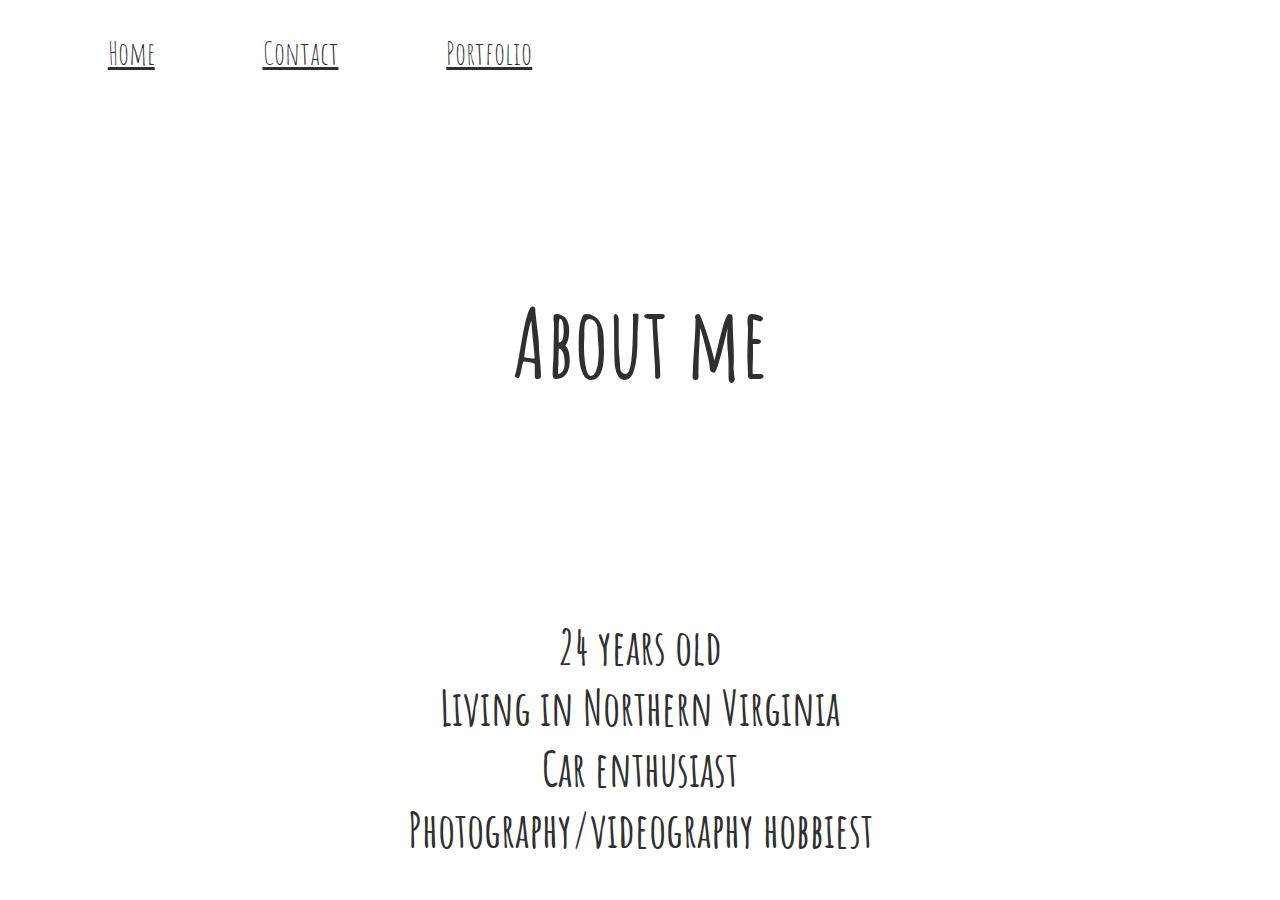
==== about.html @ 723c6eec "updated files" ====
<!DOCTYPE html>
<html lang="en">
  <head>
    <meta charset="UTF-8" />
    <meta http-equiv="X-UA-Compatible" content="IE=edge" />
    <meta name="viewport" content="width=device-width, initial-scale=1.0" />
    <title>About</title>
    <link rel="stylesheet" href="style.css" />
    <link rel="preconnect" href="https://fonts.googleapis.com" />
    <link rel="preconnect" href="https://fonts.gstatic.com" crossorigin />
    <link
      href="https://fonts.googleapis.com/css2?family=Amatic+SC:wght@700&display=swap"
      rel="stylesheet"
    />
  </head>
  <body>
  </div>
  <ul class="topnav">
    <li><a class="active" href="index.html">Home</a></li>
    <li><a href="contact.html">Contact</a></li>
    <li><a href="portfolio.html">Portfolio</a></li>
  </ul>
</div>
    <h1>About me</h1>
    <h2> 
      <li>24 years old</li>
      <li>Living in Northern Virginia</li>
      <li>Car enthusiast</li>
      <li>Photography/videography hobbiest</li>
    </h2>
  </body>
</html>
---- style.css ----
h1 {
  color: rgb(47, 47, 47);
  font-family: "Amatic SC", cursive;
  text-align: center;
  font-size: 6rem;
}
h2 {
  color: rgb(47, 47, 47);
  font-family: "Amatic SC", cursive;
  text-align: center;
  font-size: 3rem;
}
body {
  height: 100vh;
  width: 100%;
  background-color: rgb(255, 255, 255);
  display: flex;
  flex-direction: column;
  justify-content: space-between;
  /* border: 2px solid red; */
  margin: 0px;
  padding: 0px;
}
div {
  color: rgb(47, 47, 47);
  font-family: "Amatic SC", cursive;
  text-align: center;
  font-size: 3rem;
  height: fit-content;
}
a {
  font-family: "Amatic SC", cursive;
  font-size: 1em;
  color: rgb(47, 47, 47);
}
.footer {
  /* width: 100%; */
  /* height: 80px; Height of the footer */
  background: rgb(255, 255, 255);
  /* border: 2px solid red; */
  /* flex-shrink: 1; */
  padding-bottom: 1em;
}
.socialIcon {
  width: 2em;
}
.socialLink {
  text-decoration: none;
}
ul {
  display: flex;
  list-style: none;
  justify-content: space-evenly;
  width: 50%;
  flex-wrap: wrap;
  padding: 0px;
}
#top {
  display: flex;
  flex-direction: column;
  align-items: center;
  flex-basis: 80%;
}
li {
}
.topnav {
  font-size: xx-large;
}
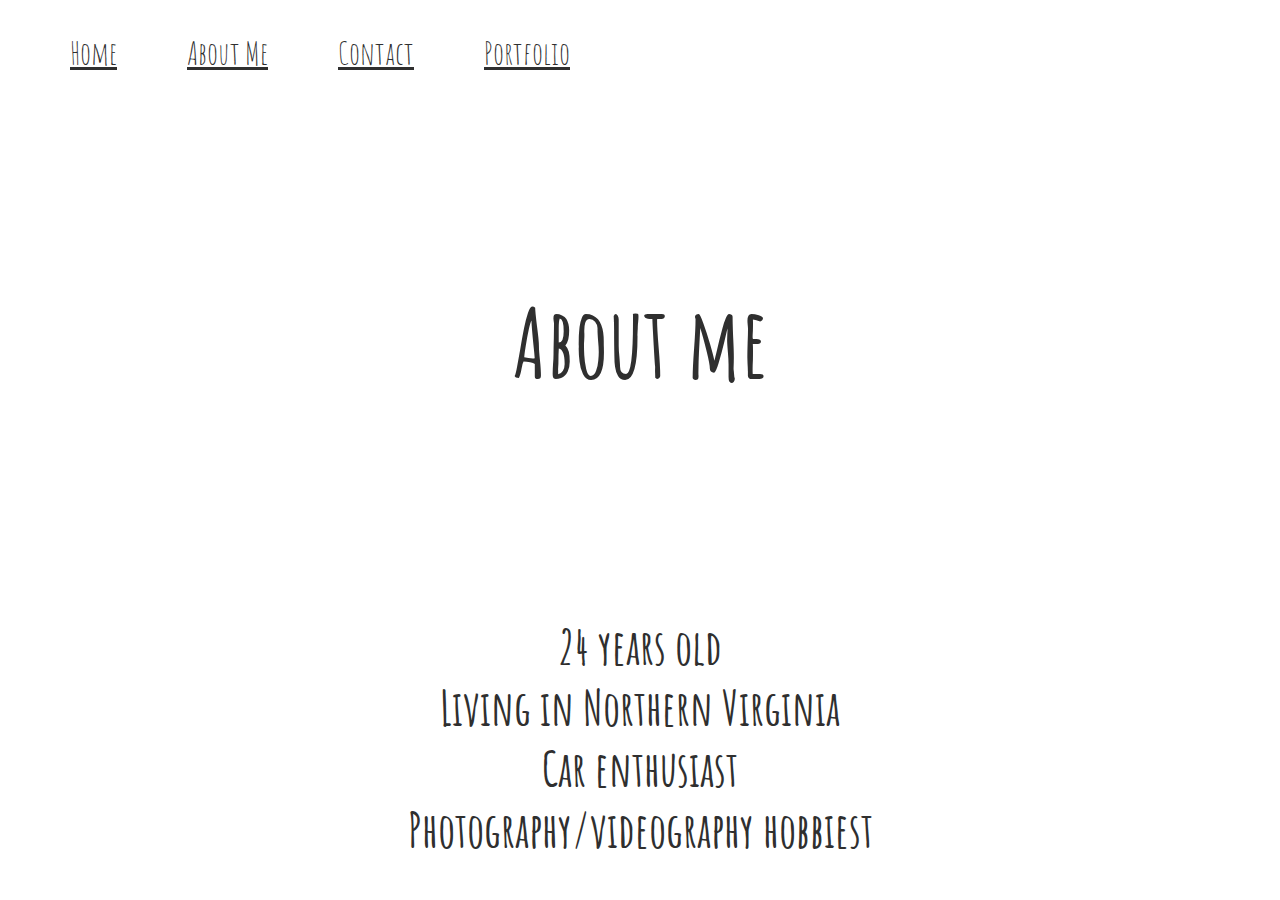
==== commit c2789d67: "navbar update" ====
--- a/about.html
+++ b/about.html
@@ -17,6 +17,7 @@
   </div>
   <ul class="topnav">
     <li><a class="active" href="index.html">Home</a></li>
+    <li><a href="about.html">About Me</a></li>
     <li><a href="contact.html">Contact</a></li>
     <li><a href="portfolio.html">Portfolio</a></li>
   </ul>
--- a/style.css
+++ b/style.css
@@ -40,6 +40,7 @@
   /* border: 2px solid red; */
   /* flex-shrink: 1; */
   padding-bottom: 1em;
+  bottom: 0;
 }
 .socialIcon {
   width: 2em;
@@ -60,9 +61,13 @@
   flex-direction: column;
   align-items: center;
   flex-basis: 80%;
+  top: 0%;
 }
 li {
 }
 .topnav {
   font-size: xx-large;
 }
+#email {
+  width: 100%;
+}
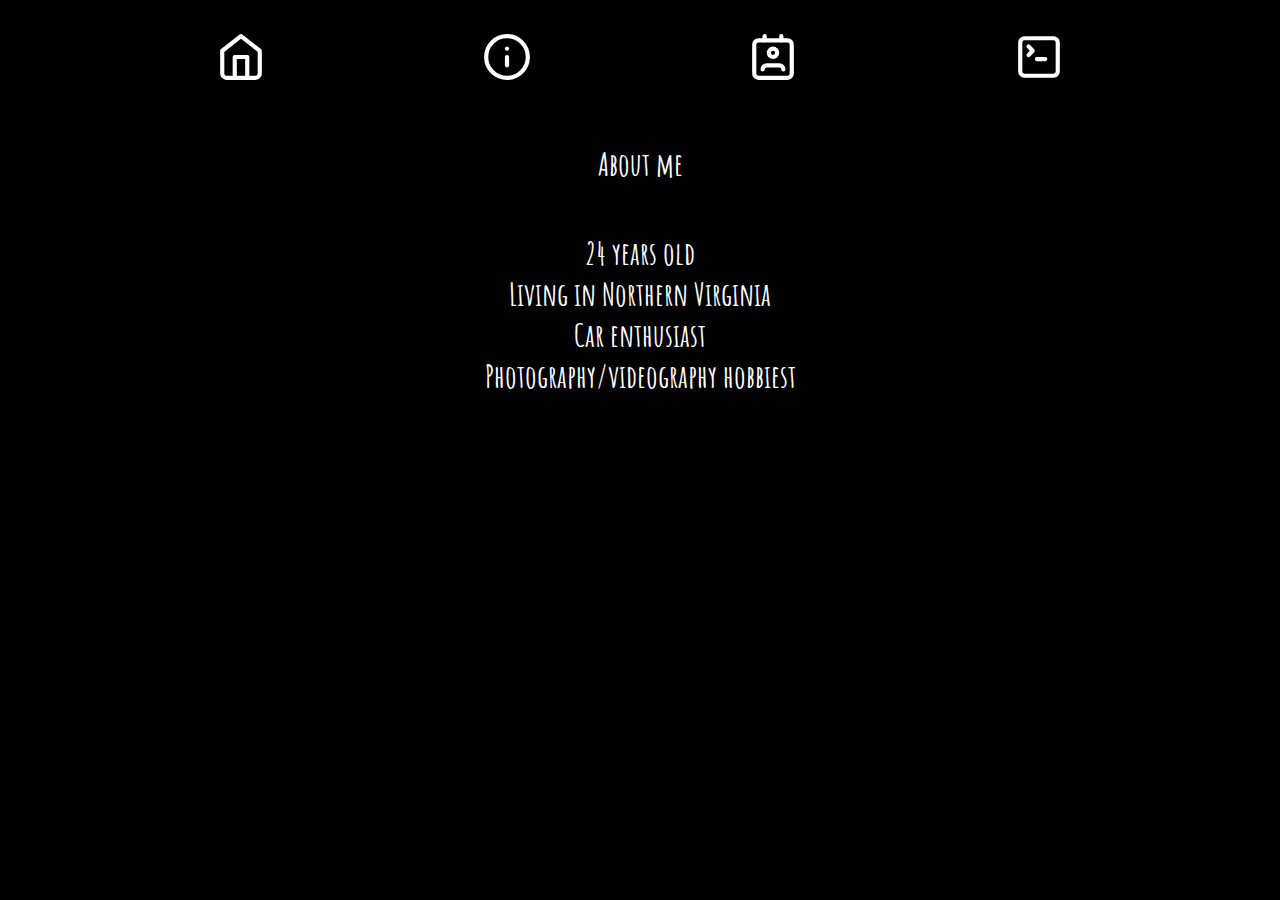
==== commit 653150f2: "dark mode" ====
--- a/about.html
+++ b/about.html
@@ -16,10 +16,10 @@
   <body>
   </div>
   <ul class="topnav">
-    <li><a class="active" href="index.html">Home</a></li>
-    <li><a href="about.html">About Me</a></li>
-    <li><a href="contact.html">Contact</a></li>
-    <li><a href="portfolio.html">Portfolio</a></li>
+    <li><a href="index.html"><svg xmlns="http://www.w3.org/2000/svg" width="50" height="50" viewBox="0 0 24 24" fill="none" stroke="currentColor" stroke-width="2" stroke-linecap="round" stroke-linejoin="round"><path d="m3 9 9-7 9 7v11a2 2 0 0 1-2 2H5a2 2 0 0 1-2-2z"></path><polyline points="9 22 9 12 15 12 15 22"></polyline></svg></a></li>
+    <li><a href="about.html"><svg xmlns="http://www.w3.org/2000/svg" width="50" height="50" viewBox="0 0 24 24" fill="none" stroke="currentColor" stroke-width="2" stroke-linecap="round" stroke-linejoin="round"><circle cx="12" cy="12" r="10"></circle><line x1="12" y1="16" x2="12" y2="12"></line><line x1="12" y1="8" x2="12.01" y2="8"></line></svg></a></li>
+    <li><a href="contact.html"><svg xmlns="http://www.w3.org/2000/svg" width="50" height="50" viewBox="0 0 24 24" fill="none" stroke="currentColor" stroke-width="2" stroke-linecap="round" stroke-linejoin="round"><path d="M17 18a2 2 0 0 0-2-2H9a2 2 0 0 0-2 2"></path><rect x="3" y="4" width="18" height="18" rx="2"></rect><circle cx="12" cy="10" r="2"></circle><line x1="8" y1="2" x2="8" y2="4"></line><line x1="16" y1="2" x2="16" y2="4"></line></svg></a></li>
+    <li><a href="portfolio.html"><svg xmlns="http://www.w3.org/2000/svg" width="50" height="50" viewBox="0 0 24 24" fill="none" stroke="currentColor" stroke-width="2" stroke-linecap="round" stroke-linejoin="round"><path d="m7 11 2-2-2-2"></path><path d="M11 13h4"></path><rect x="3" y="3" width="18" height="18" rx="2" ry="2"></rect></svg></a></li>
   </ul>
 </div>
     <h1>About me</h1>
--- a/style.css
+++ b/style.css
@@ -1,19 +1,19 @@
 h1 {
-  color: rgb(47, 47, 47);
+  color: rgb(255, 255, 255);
   font-family: "Amatic SC", cursive;
   text-align: center;
-  font-size: 6rem;
+  font-size: 200%;
 }
 h2 {
-  color: rgb(47, 47, 47);
+  color: rgb(255, 255, 255);
   font-family: "Amatic SC", cursive;
   text-align: center;
-  font-size: 3rem;
+  font-size: 200%;
 }
 body {
-  height: 100vh;
+  height: 100%;
   width: 100%;
-  background-color: rgb(255, 255, 255);
+  background-color: rgb(0, 0, 0);
   display: flex;
   flex-direction: column;
   justify-content: space-between;
@@ -22,21 +22,21 @@
   padding: 0px;
 }
 div {
-  color: rgb(47, 47, 47);
+  color: rgb(255, 255, 255);
   font-family: "Amatic SC", cursive;
   text-align: center;
-  font-size: 3rem;
+  font-size: 300%;
   height: fit-content;
 }
 a {
   font-family: "Amatic SC", cursive;
   font-size: 1em;
-  color: rgb(47, 47, 47);
+  color: rgb(255, 255, 255);
 }
 .footer {
   /* width: 100%; */
   /* height: 80px; Height of the footer */
-  background: rgb(255, 255, 255);
+  background: rgb(0, 0, 0);
   /* border: 2px solid red; */
   /* flex-shrink: 1; */
   padding-bottom: 1em;
@@ -63,11 +63,44 @@
   flex-basis: 80%;
   top: 0%;
 }
-li {
-}
+
 .topnav {
   font-size: xx-large;
+  width: 100vw;
+  /* border: 2px black solid; */
 }
-#email {
-  width: 100%;
+.email {
+  font-size: 300%;
 }
+.flexbox {
+  /* border: 2px, solid, black; */
+  border: 5px rgb(255, 255, 255) solid;
+  display: flex;
+  flex-direction: column;
+  justify-content: space-between;
+  /* scroll-behavior: auto; */
+  /* overflow: auto; */
+  align-items: center;
+}
+#first-post {
+  width: 30%;
+  height: 30%;
+}
+.phonenumber {
+  font-size: 300%;
+}
+html {
+  scroll-behavior: smooth;
+}
+#comingsoon {
+  background-color: white;
+}
+#TTB {
+  height: 50%;
+  width: 50%;
+}
+#portfoliocontainer {
+  overflow: none;
+  display: grid;
+  align-items: center;
+}
